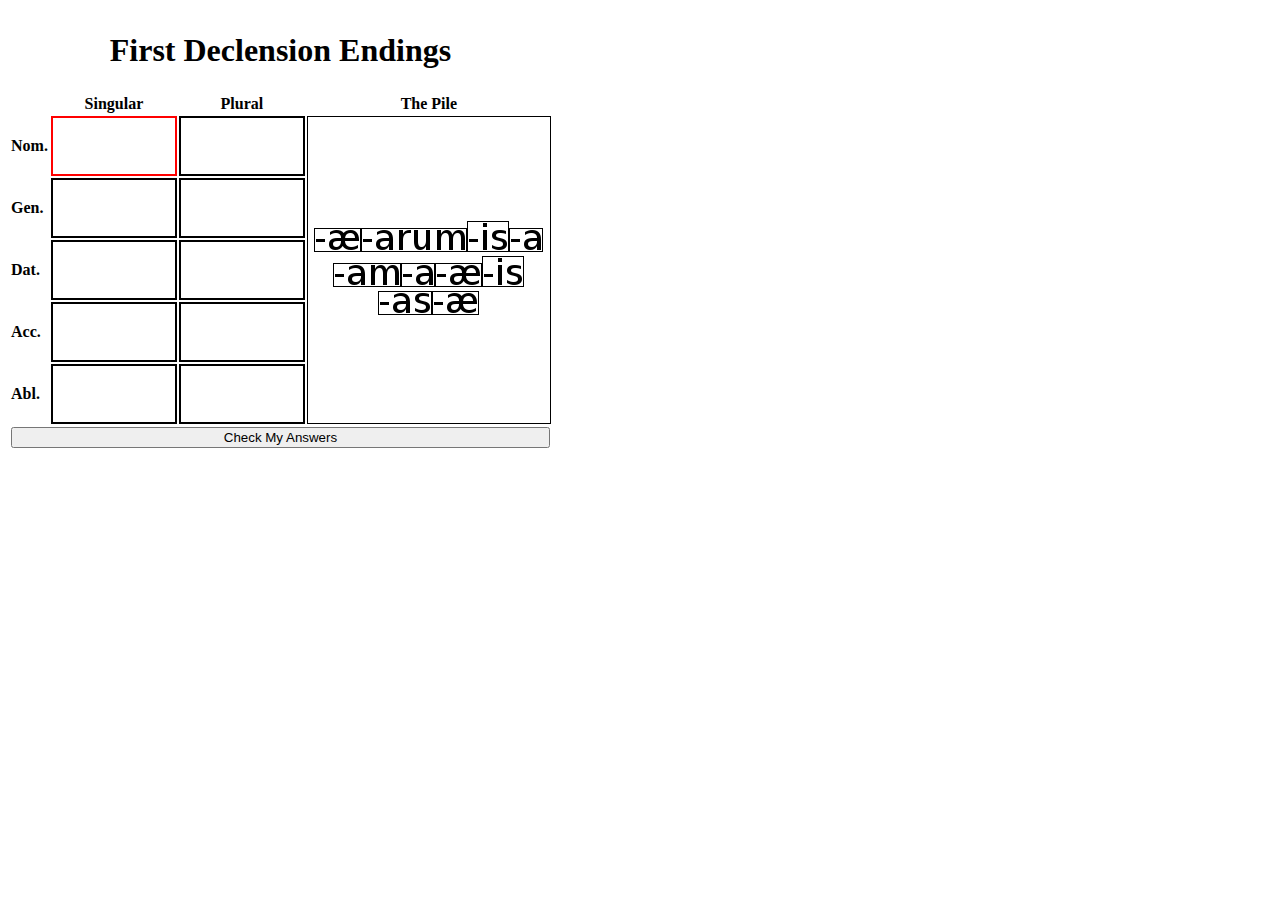
==== first-declension-endings-touch.html @ 33d81029 "Starting a touch (non drag-n-drop) version of the same game." ====
<!DOCTYPE html>
<html>
  <head>
    <title>ludi - First Declension Endings</title>
    <meta charset="UTF-8"/>
    <link rel="stylesheet" type="text/css" href="ludi-touch.css"/>
    <script src="ludi-touch.js"></script>
  </head>
  <body>
    <table>
      <tr>
        <th colspan="4"><h1 style="text-align: center;">First Declension Endings</h1></th>
      </tr>
      <tr>
        <th/>
        <th>Singular</th>
        <th>Plural</th>
        <th>The Pile</th>
      </tr>
      <tr class="drop-target-row">
        <td class="case-row-heading">Nom.</td>
        <td id="nominative-singular" class="target hot-target" ondragover="allowDrop(event)" ondrop="drop(event)"></td>
        <td id="nominative-plural" class="target" ondragover="allowDrop(event)" ondrop="drop(event)"></td>
        <td id="the-pile" class="the-pile" rowspan="5" colspan="2">
          <img src="ending-a.png" class="source" id="ending-a.0"/>
          <img src="ending-ae.png" class="source" id="ending-ae.0"/>
          <img src="ending-ae.png" class="source" id="ending-ae.1"/>
          <img src="ending-am.png" class="source" id="ending-am"/>
          <img src="ending-a.png" class="source" id="ending-a.1"/>
          <img src="ending-ae.png" class="source" id="ending-ae.2"/>
          <img src="ending-arum.png" class="source" id="ending-arum"/>
          <img src="ending-is.png" class="source" id="ending-is.0"/>
          <img src="ending-as.png" class="source" id="ending-as"/>
          <img src="ending-is.png" class="source" id="ending-is.1"/>
        </td>
      </tr>
      <tr class="drop-target-row">
        <td class="case-row-heading">Gen.</td>
        <td id="genitive-singular" class="target" ondragover="allowDrop(event)" ondrop="drop(event)"></td>
        <td id="genitive-plural" class="target" ondragover="allowDrop(event)" ondrop="drop(event)"></td>
      </tr>
      <tr class="drop-target-row">
        <td class="case-row-heading">Dat.</td>
        <td id="dative-singular" class="target" ondragover="allowDrop(event)" ondrop="drop(event)"></td>
        <td id="dative-plural" class="target" ondragover="allowDrop(event)" ondrop="drop(event)"></td>
      </tr>
      <tr class="drop-target-row">
        <td class="case-row-heading">Acc.</td>
        <td id="accusative-singular" class="target" ondragover="allowDrop(event)" ondrop="drop(event)"></td>
        <td id="accusative-plural" class="target" ondragover="allowDrop(event)" ondrop="drop(event)"></td>
      </tr>
      <tr class="drop-target-row">
        <td class="case-row-heading">Abl.</td>
        <td id="ablative-singular" class="target" ondragover="allowDrop(event)" ondrop="drop(event)"></td>
        <td id="ablative-plural" class="target" ondragover="allowDrop(event)" ondrop="drop(event)"></td>
      </tr>
      <tr>
        <td colspan="4" style="text-align: center;">
          <button id="check-answers-button" type="button" style="width: 100%;" onclick="checkAnswers()">Check My Answers</button>
          <h1 id="you-win" style="display: none;">You Win!</h1>
        </td>
      </tr>
    </table>
  </body>
</html>
---- ludi-touch.css ----
.case-row-heading {
    font-weight: bold;
}

.drop-target-row {
    height: 60px;
}

.target {
    border: 2px solid black;
    width: 120px;
    text-align: center;
}

.hot-target {
    border: 2px solid red;
}

.the-pile {
    border: 1px solid black;
    width: 240px;
    text-align: center;
}

.source {
    border: 1px solid black;
}
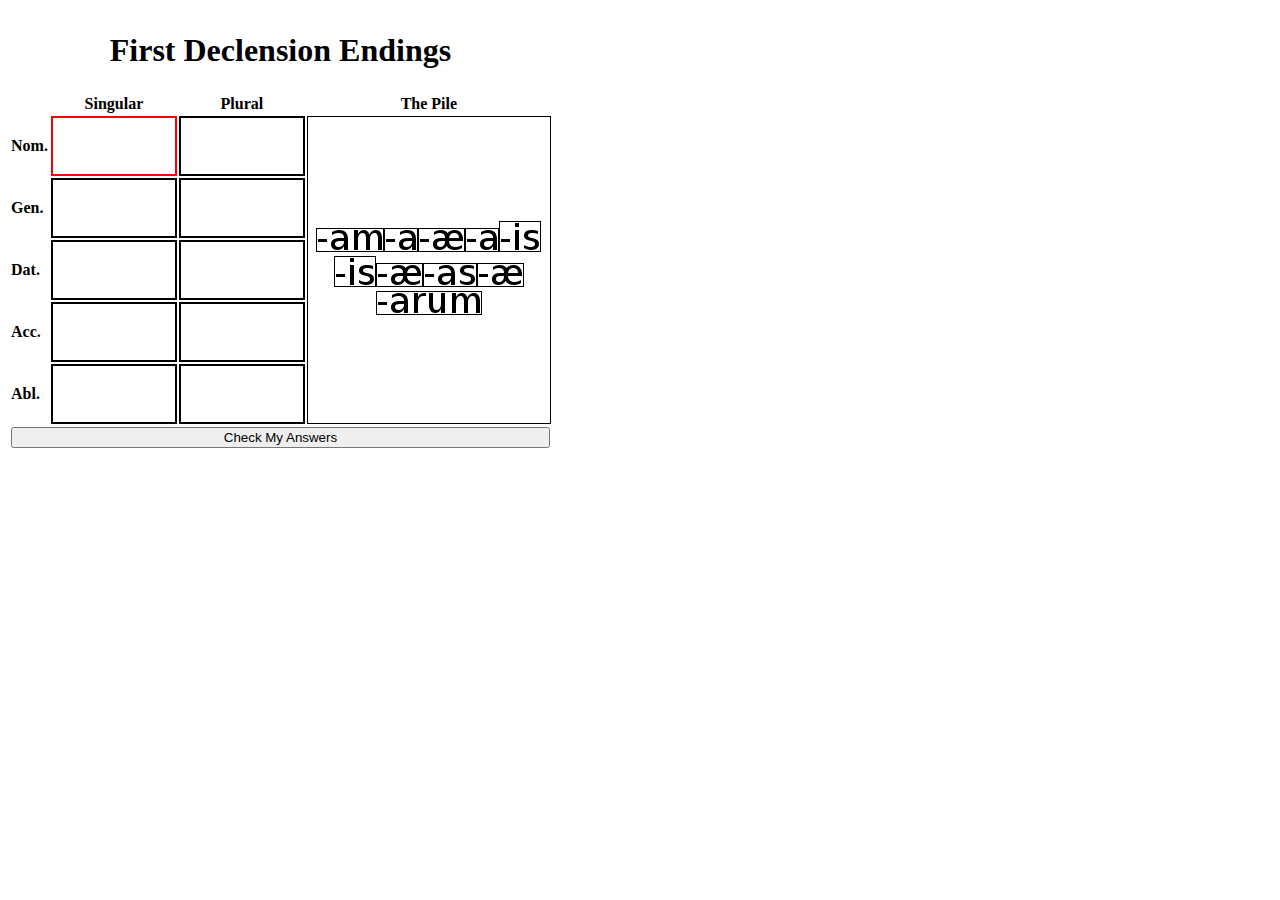
==== commit 11eae860: "Removing unneeded drag-n-drop noise." ====
--- a/first-declension-endings-touch.html
+++ b/first-declension-endings-touch.html
@@ -19,8 +19,8 @@
       </tr>
       <tr class="drop-target-row">
         <td class="case-row-heading">Nom.</td>
-        <td id="nominative-singular" class="target hot-target" ondragover="allowDrop(event)" ondrop="drop(event)"></td>
-        <td id="nominative-plural" class="target" ondragover="allowDrop(event)" ondrop="drop(event)"></td>
+        <td id="nominative-singular" class="target hot-target"></td>
+        <td id="nominative-plural" class="target"></td>
         <td id="the-pile" class="the-pile" rowspan="5" colspan="2">
           <img src="ending-a.png" class="source" id="ending-a.0"/>
           <img src="ending-ae.png" class="source" id="ending-ae.0"/>
@@ -36,23 +36,23 @@
       </tr>
       <tr class="drop-target-row">
         <td class="case-row-heading">Gen.</td>
-        <td id="genitive-singular" class="target" ondragover="allowDrop(event)" ondrop="drop(event)"></td>
-        <td id="genitive-plural" class="target" ondragover="allowDrop(event)" ondrop="drop(event)"></td>
+        <td id="genitive-singular" class="target"></td>
+        <td id="genitive-plural" class="target"></td>
       </tr>
       <tr class="drop-target-row">
         <td class="case-row-heading">Dat.</td>
-        <td id="dative-singular" class="target" ondragover="allowDrop(event)" ondrop="drop(event)"></td>
-        <td id="dative-plural" class="target" ondragover="allowDrop(event)" ondrop="drop(event)"></td>
+        <td id="dative-singular" class="target"></td>
+        <td id="dative-plural" class="target"></td>
       </tr>
       <tr class="drop-target-row">
         <td class="case-row-heading">Acc.</td>
-        <td id="accusative-singular" class="target" ondragover="allowDrop(event)" ondrop="drop(event)"></td>
-        <td id="accusative-plural" class="target" ondragover="allowDrop(event)" ondrop="drop(event)"></td>
+        <td id="accusative-singular" class="target"></td>
+        <td id="accusative-plural" class="target"></td>
       </tr>
       <tr class="drop-target-row">
         <td class="case-row-heading">Abl.</td>
-        <td id="ablative-singular" class="target" ondragover="allowDrop(event)" ondrop="drop(event)"></td>
-        <td id="ablative-plural" class="target" ondragover="allowDrop(event)" ondrop="drop(event)"></td>
+        <td id="ablative-singular" class="target"></td>
+        <td id="ablative-plural" class="target"></td>
       </tr>
       <tr>
         <td colspan="4" style="text-align: center;">
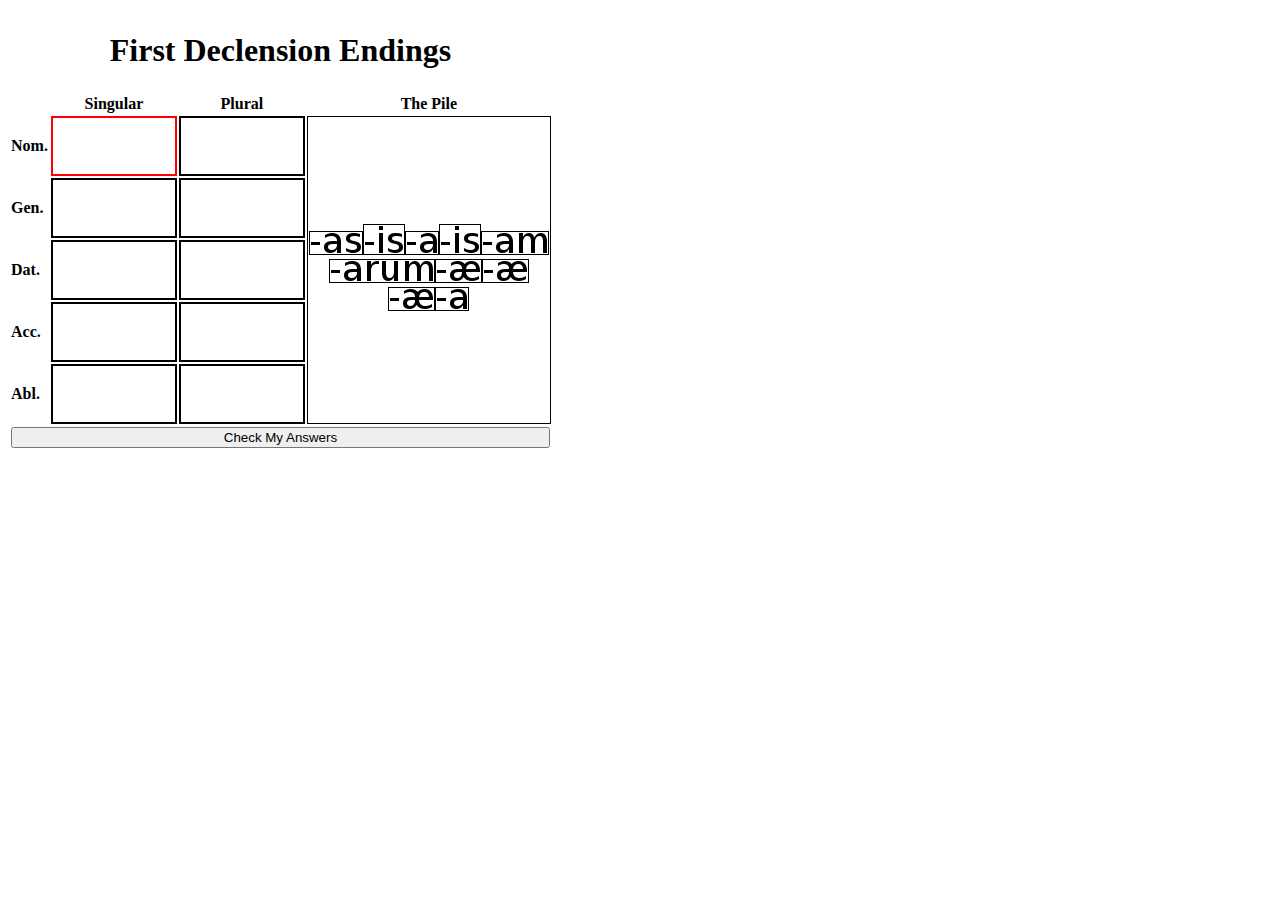
==== commit c4f88664: "Removing more drag-n-drop noise." ====
--- a/first-declension-endings-touch.html
+++ b/first-declension-endings-touch.html
@@ -17,7 +17,7 @@
         <th>Plural</th>
         <th>The Pile</th>
       </tr>
-      <tr class="drop-target-row">
+      <tr class="target-row">
         <td class="case-row-heading">Nom.</td>
         <td id="nominative-singular" class="target hot-target"></td>
         <td id="nominative-plural" class="target"></td>
@@ -34,22 +34,22 @@
           <img src="ending-is.png" class="source" id="ending-is.1"/>
         </td>
       </tr>
-      <tr class="drop-target-row">
+      <tr class="target-row">
         <td class="case-row-heading">Gen.</td>
         <td id="genitive-singular" class="target"></td>
         <td id="genitive-plural" class="target"></td>
       </tr>
-      <tr class="drop-target-row">
+      <tr class="target-row">
         <td class="case-row-heading">Dat.</td>
         <td id="dative-singular" class="target"></td>
         <td id="dative-plural" class="target"></td>
       </tr>
-      <tr class="drop-target-row">
+      <tr class="target-row">
         <td class="case-row-heading">Acc.</td>
         <td id="accusative-singular" class="target"></td>
         <td id="accusative-plural" class="target"></td>
       </tr>
-      <tr class="drop-target-row">
+      <tr class="target-row">
         <td class="case-row-heading">Abl.</td>
         <td id="ablative-singular" class="target"></td>
         <td id="ablative-plural" class="target"></td>
--- a/ludi-touch.css
+++ b/ludi-touch.css
@@ -2,7 +2,7 @@
     font-weight: bold;
 }
 
-.drop-target-row {
+.target-row {
     height: 60px;
 }
 
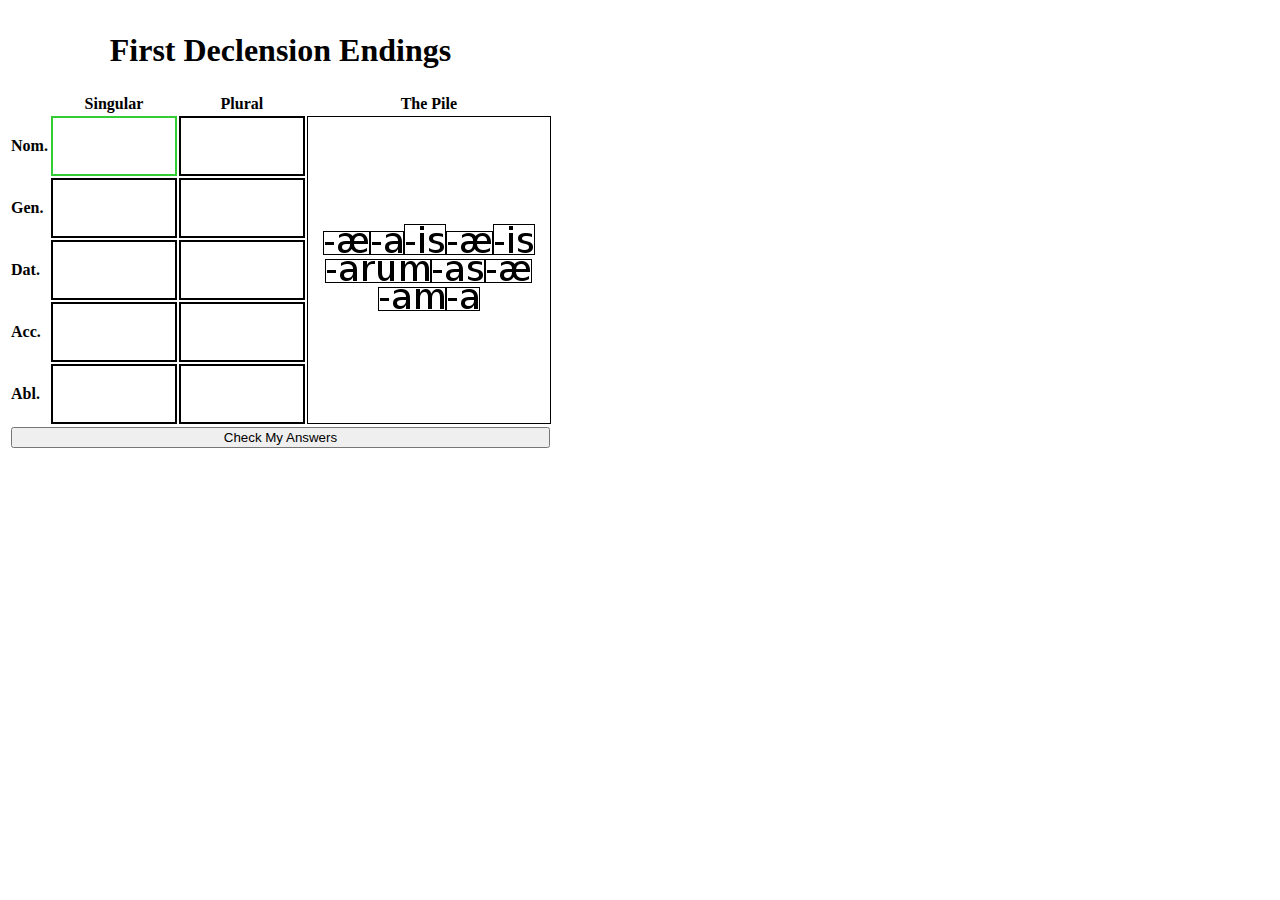
==== commit 15163e5c: "Refactoring" ====
--- a/first-declension-endings-touch.html
+++ b/first-declension-endings-touch.html
@@ -19,7 +19,7 @@
       </tr>
       <tr class="target-row">
         <td class="case-row-heading">Nom.</td>
-        <td id="nominative-singular" class="target hot-target"></td>
+        <td id="nominative-singular" class="target hot"></td>
         <td id="nominative-plural" class="target"></td>
         <td id="the-pile" class="the-pile" rowspan="5" colspan="2">
           <img src="ending-a.png" class="source" id="ending-a.0"/>
--- a/ludi-touch.css
+++ b/ludi-touch.css
@@ -12,8 +12,12 @@
     text-align: center;
 }
 
-.hot-target {
-    border: 2px solid red;
+.hot {
+    border: 2px solid limegreen;
+}
+
+.erroneous {
+    background-color: salmon;
 }
 
 .the-pile {
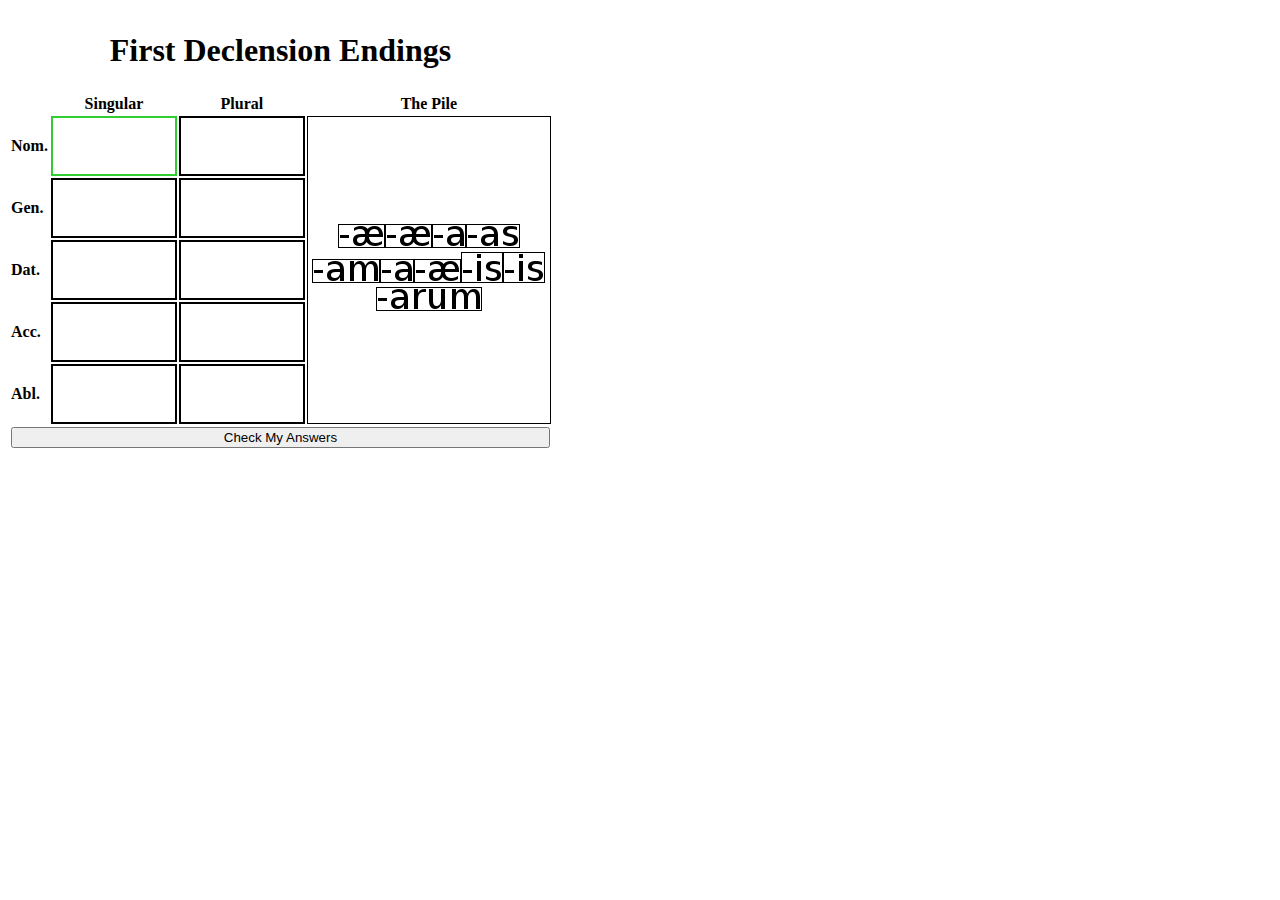
==== commit 96ecf6d1: "Preventing accidental drags from creating the 'ghost'." ====
--- a/first-declension-endings-touch.html
+++ b/first-declension-endings-touch.html
@@ -22,16 +22,16 @@
         <td id="nominative-singular" class="target hot"></td>
         <td id="nominative-plural" class="target"></td>
         <td id="the-pile" class="the-pile" rowspan="5" colspan="2">
-          <img src="ending-a.png" class="source" id="ending-a.0"/>
-          <img src="ending-ae.png" class="source" id="ending-ae.0"/>
-          <img src="ending-ae.png" class="source" id="ending-ae.1"/>
-          <img src="ending-am.png" class="source" id="ending-am"/>
-          <img src="ending-a.png" class="source" id="ending-a.1"/>
-          <img src="ending-ae.png" class="source" id="ending-ae.2"/>
-          <img src="ending-arum.png" class="source" id="ending-arum"/>
-          <img src="ending-is.png" class="source" id="ending-is.0"/>
-          <img src="ending-as.png" class="source" id="ending-as"/>
-          <img src="ending-is.png" class="source" id="ending-is.1"/>
+          <img src="ending-a.png" class="source" id="ending-a.0" ondragstart="return false;"/>
+          <img src="ending-ae.png" class="source" id="ending-ae.0" ondragstart="return false;"/>
+          <img src="ending-ae.png" class="source" id="ending-ae.1" ondragstart="return false;"/>
+          <img src="ending-am.png" class="source" id="ending-am" ondragstart="return false;"/>
+          <img src="ending-a.png" class="source" id="ending-a.1" ondragstart="return false;"/>
+          <img src="ending-ae.png" class="source" id="ending-ae.2" ondragstart="return false;"/>
+          <img src="ending-arum.png" class="source" id="ending-arum" ondragstart="return false;"/>
+          <img src="ending-is.png" class="source" id="ending-is.0" ondragstart="return false;"/>
+          <img src="ending-as.png" class="source" id="ending-as" ondragstart="return false;"/>
+          <img src="ending-is.png" class="source" id="ending-is.1" ondragstart="return false;"/>
         </td>
       </tr>
       <tr class="target-row">
--- a/ludi-touch.css
+++ b/ludi-touch.css
@@ -29,3 +29,7 @@
 .source {
     border: 1px solid black;
 }
+
+.assigned {
+    opacity: 0.5;
+}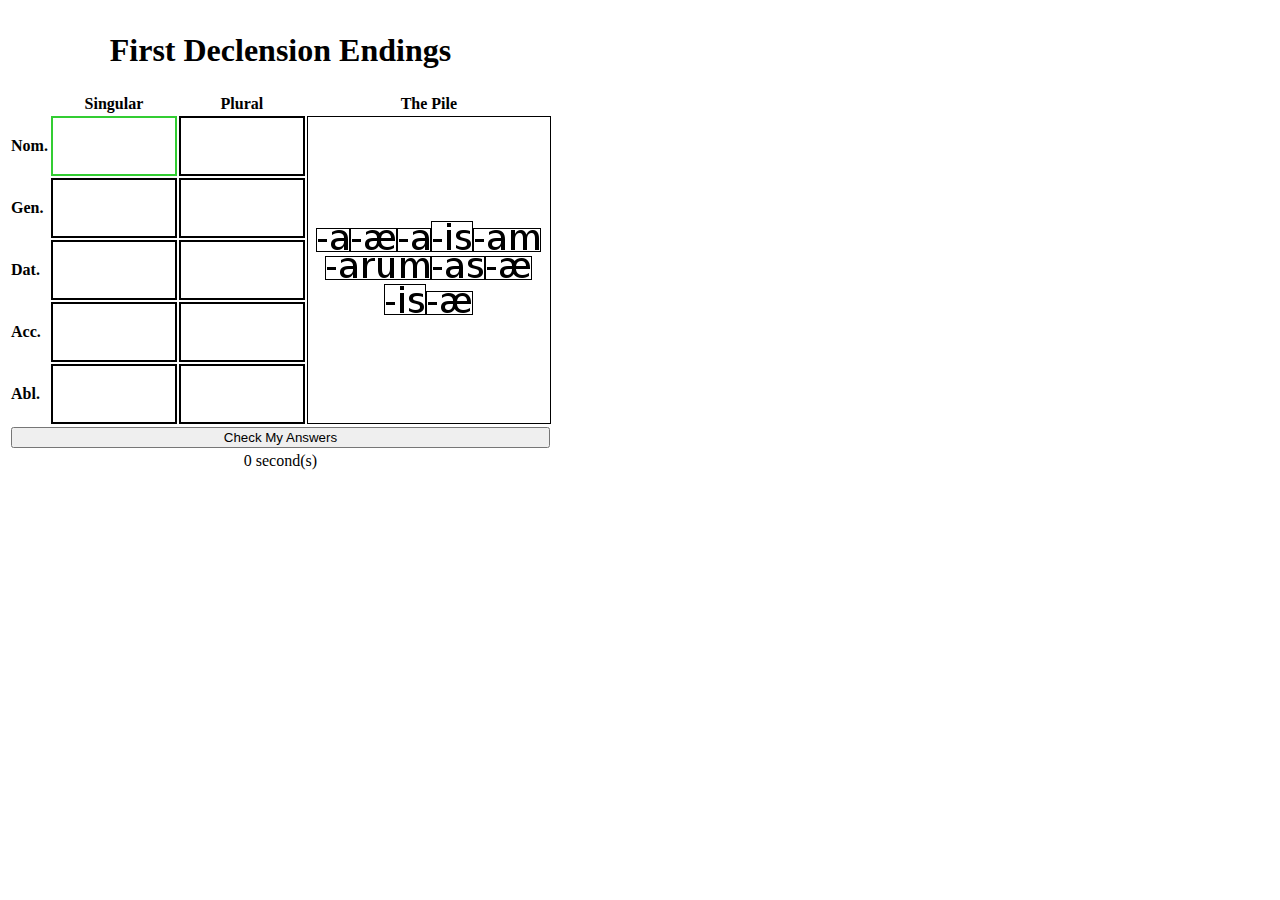
==== commit 4ed50f90: "Adding a timer." ====
--- a/first-declension-endings-touch.html
+++ b/first-declension-endings-touch.html
@@ -60,6 +60,9 @@
           <h1 id="you-win" style="display: none;">You Win!</h1>
         </td>
       </tr>
+      <tr>
+        <td id="timer" colspan="4" style="text-align: center;">0 second(s)</td>
+      </tr>
     </table>
   </body>
 </html>
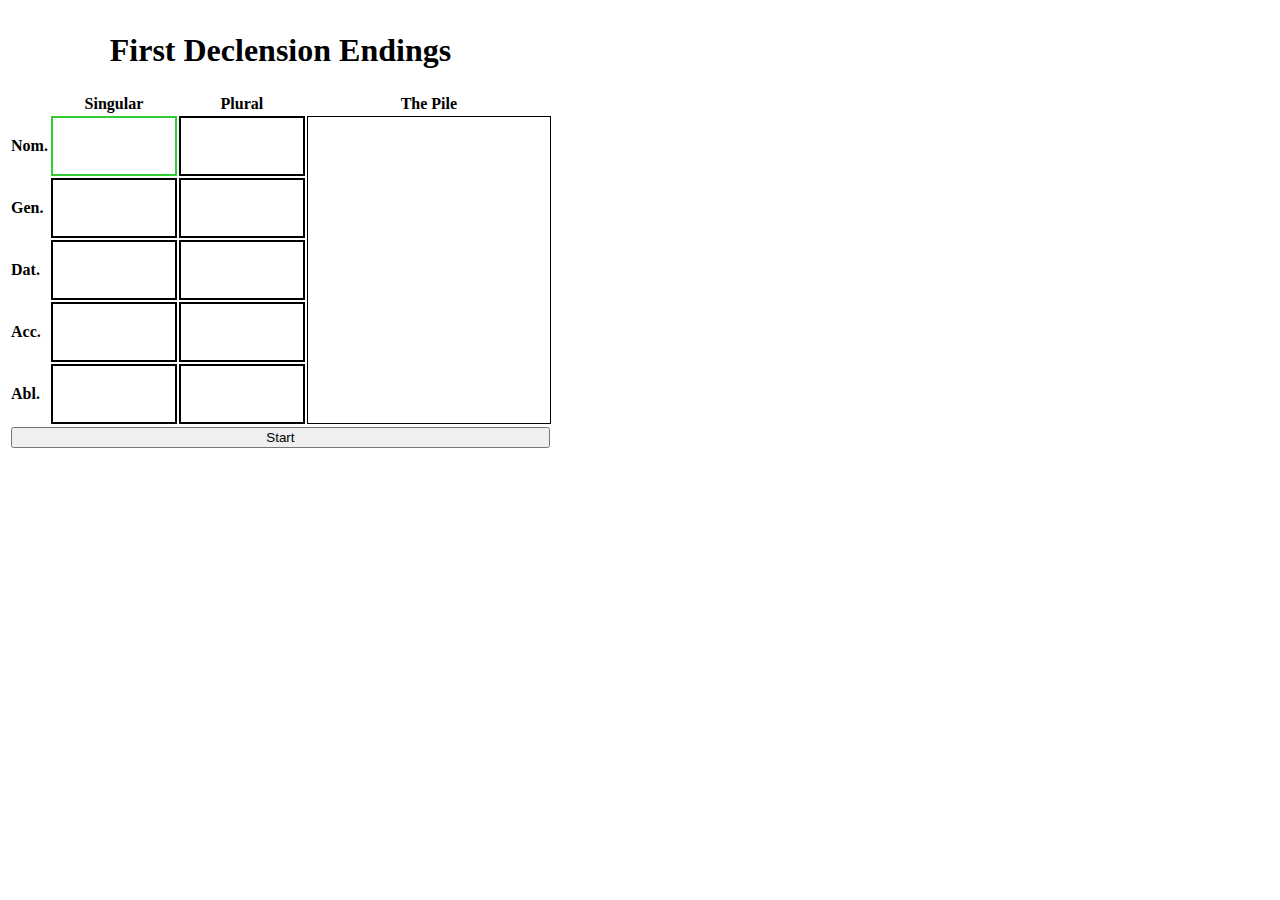
==== commit 3b673314: "Improving starting and stopping of game" ====
--- a/first-declension-endings-touch.html
+++ b/first-declension-endings-touch.html
@@ -22,16 +22,16 @@
         <td id="nominative-singular" class="target hot"></td>
         <td id="nominative-plural" class="target"></td>
         <td id="the-pile" class="the-pile" rowspan="5" colspan="2">
-          <img src="ending-a.png" class="source" id="ending-a.0" ondragstart="return false;"/>
-          <img src="ending-ae.png" class="source" id="ending-ae.0" ondragstart="return false;"/>
-          <img src="ending-ae.png" class="source" id="ending-ae.1" ondragstart="return false;"/>
-          <img src="ending-am.png" class="source" id="ending-am" ondragstart="return false;"/>
-          <img src="ending-a.png" class="source" id="ending-a.1" ondragstart="return false;"/>
-          <img src="ending-ae.png" class="source" id="ending-ae.2" ondragstart="return false;"/>
-          <img src="ending-arum.png" class="source" id="ending-arum" ondragstart="return false;"/>
-          <img src="ending-is.png" class="source" id="ending-is.0" ondragstart="return false;"/>
-          <img src="ending-as.png" class="source" id="ending-as" ondragstart="return false;"/>
-          <img src="ending-is.png" class="source" id="ending-is.1" ondragstart="return false;"/>
+          <img src="ending-a.png" class="source hidden" id="ending-a.0" ondragstart="return false;"/>
+          <img src="ending-ae.png" class="source hidden" id="ending-ae.0" ondragstart="return false;"/>
+          <img src="ending-ae.png" class="source hidden" id="ending-ae.1" ondragstart="return false;"/>
+          <img src="ending-am.png" class="source hidden" id="ending-am" ondragstart="return false;"/>
+          <img src="ending-a.png" class="source hidden" id="ending-a.1" ondragstart="return false;"/>
+          <img src="ending-ae.png" class="source hidden" id="ending-ae.2" ondragstart="return false;"/>
+          <img src="ending-arum.png" class="source hidden" id="ending-arum" ondragstart="return false;"/>
+          <img src="ending-is.png" class="source hidden" id="ending-is.0" ondragstart="return false;"/>
+          <img src="ending-as.png" class="source hidden" id="ending-as" ondragstart="return false;"/>
+          <img src="ending-is.png" class="source hidden" id="ending-is.1" ondragstart="return false;"/>
         </td>
       </tr>
       <tr class="target-row">
@@ -56,12 +56,13 @@
       </tr>
       <tr>
         <td colspan="4" style="text-align: center;">
-          <button id="check-answers-button" type="button" style="width: 100%;" onclick="checkAnswers()">Check My Answers</button>
-          <h1 id="you-win" style="display: none;">You Win!</h1>
+          <button id="start-game-button" type="button" style="width: 100%;" onclick="startGame()">Start</button>
+          <button id="check-answers-button" class="hidden" type="button" style="width: 100%;" onclick="checkAnswers()">I'm Done</button>
+          <h1 id="you-win" class="hidden">You Win!</h1>
         </td>
       </tr>
       <tr>
-        <td id="timer" colspan="4" style="text-align: center;">0 second(s)</td>
+        <td id="timer" class="hidden" colspan="4" style="text-align: center;">0 second(s)</td>
       </tr>
     </table>
   </body>
--- a/ludi-touch.css
+++ b/ludi-touch.css
@@ -32,4 +32,8 @@
 
 .assigned {
     opacity: 0.5;
-}+}
+
+.hidden {
+    display: none;
+}
